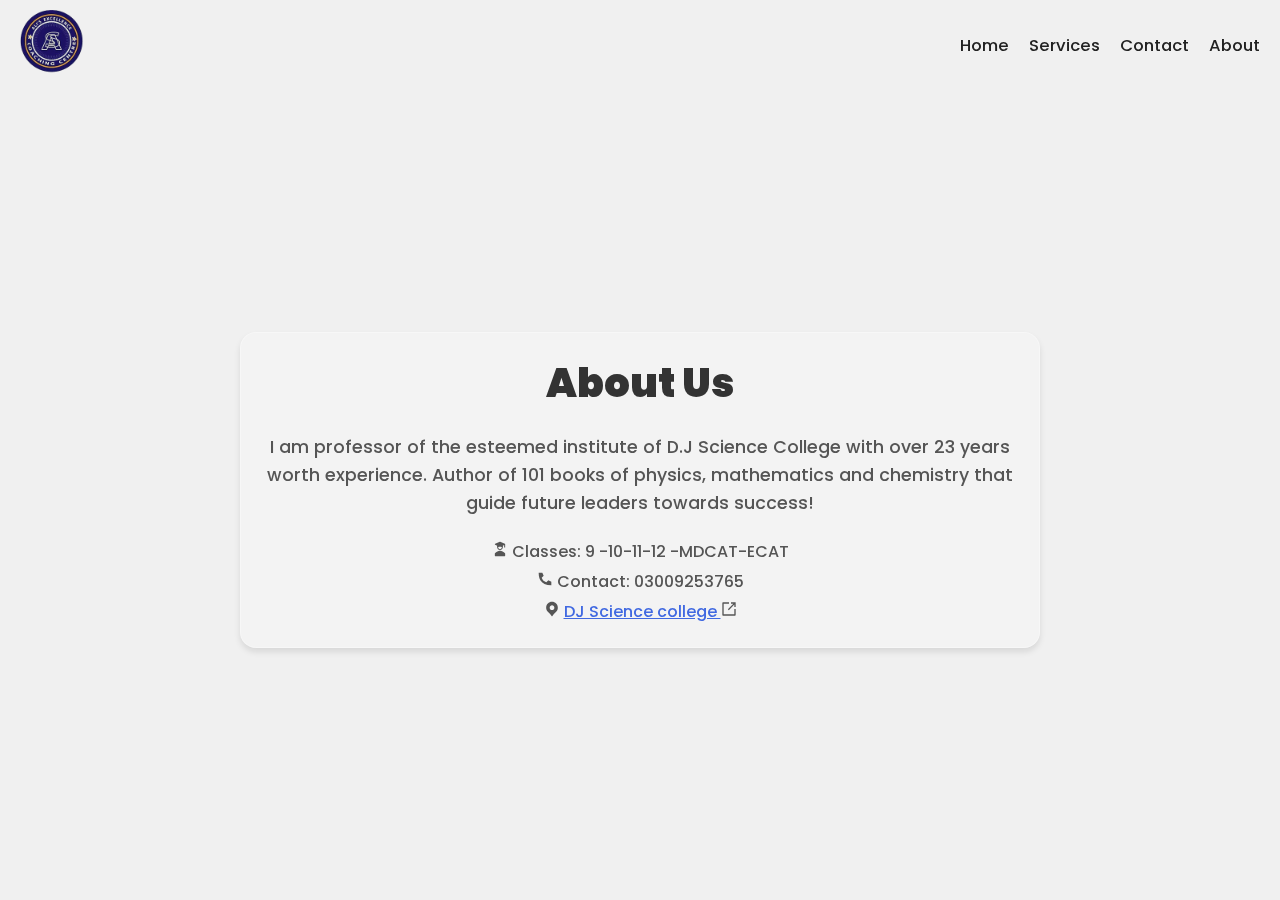
==== teachers/about.html @ 1c051f92 "Add files via upload" ====
<!DOCTYPE html>
<html lang="en">

<head>
    <meta charset="UTF-8">
    <meta name="viewport" content="width=device-width, initial-scale=1.0">
    <title>About Us | Syed Ather Ali Official</title>
    <link rel="shortcut icon" href="https://www.iit.edu/themes/iit/assets/favicons/favicon.ico?v=2" type="image/x-icon">
    <style>
        @import url('https://fonts.googleapis.com/css2?family=Poppins:wght@400;500;600&display=swap');

        * {
            box-sizing: border-box;
            margin: 0;
            padding: 0;
            font-family: "Poppins", sans-serif;
            font-weight: 500;
            font-style: normal;
        }

        body {
            height: 100vh;
            margin: 0;
            display: flex;
            justify-content: center;
            align-items: center;
            overflow: hidden;
            position: relative;
            background-color: #f0f0f0;
        }

        body::before {
            content: '';
            position: absolute;
            top: 0;
            left: 0;
            width: 100%;
            height: 100%;
            background-image: url('https://photos.wikimapia.org/p/00/05/22/75/09_big.jpg');
            background-size: cover;
            background-position: center;
            opacity: 0.5;
            /* Adjust the opacity value to dim the background */
            z-index: -1;
        }


        .navbar {
            display: flex;
            justify-content: space-between;
            align-items: center;
            padding: 10px 20px;
            width: 100%;
            position: fixed;
            top: 0;
        }

        .brand-title img {
            width: 5vw;
        }

        .navbar-links {
            display: flex;
            align-items: center;
            background-color: transparent;
        }

        .navbar-links ul {
            display: flex;
            list-style: none;
        }

        .navbar-links li {
            margin-left: 20px;
        }

        .navbar-links a {
            text-decoration: none;
            color: #222;
            font-size: 1.3vw;
            position: relative;
            transition: color 0.3s;
        }

        .navbar-links a:hover {
            color: black;
        }

        .navbar-links a::before {
            content: '';
            position: absolute;
            width: 100%;
            height: 3px;
            bottom: 0;
            left: 0;
            background-color: black;
            visibility: hidden;
            transform: scaleX(0);
            transition: all 0.3s ease-in-out;
        }

        .navbar-links a:hover::before {
            visibility: visible;
            transform: scaleX(1);
        }

        .toggle-button {
            display: none;
            flex-direction: column;
            justify-content: space-between;
            width: 30px;
            height: 21px;
        }

        .toggle-button .bar {
            height: 3px;
            width: 100%;
            background-color: black;
            border-radius: 10px;
        }


        .content {
            width: 90%;
            max-width: 800px;
            background: rgba(255, 255, 255, 0.2);
            border-radius: 16px;
            backdrop-filter: blur(10px);
            -webkit-backdrop-filter: blur(10px);
            border: 1px solid rgba(255, 255, 255, 0.3);
            box-shadow: 0 4px 6px rgba(0, 0, 0, 0.1);
            padding: 20px;
            margin: 100px auto 20px;
            text-align: center;
        }

        .content h1 {
            font-size: 2.5rem;
            margin-bottom: 20px;
            color: #333;
            font-weight: 1000;
        }

        .content p {
            font-size: 1.1rem;
            color: #555;
            line-height: 1.6;
        }

        #about-assets {
            margin-top: 20px;
            line-height: 30px;
            color: #555;
        }

        #about-assets a {
            color: royalblue;
        }


        @media (max-width: 600px) {

            body::before {
                background-position: bottom right;
            }

            .navbar-links {
                display: none;
                width: 100%;
                flex-direction: column;
                position: absolute;
                top: 50px;
                left: 0;
                padding: 20px 0;
                transition: max-height 0.5s ease-in-out, opacity 0.5s ease-in-out;
                max-height: 0;
                opacity: 0;
                overflow: hidden;
                box-shadow: 0 8px 8px -4px rgba(0, 0, 0, 0.3);
            }

            .navbar-links ul {
                flex-direction: column;
                width: 100%;
            }

            .navbar-links ul li {
                text-align: center;
                margin: 10px 0;
            }

            .navbar-links a {
                padding: 10px 20px;
                color: #222;
                text-transform: uppercase;
                font-size: 4.1vw;
            }

            .navbar-links a:hover {
                color: black;
                border-radius: 5px;
            }

            .toggle-button {
                display: flex;
                width: 25px;
                height: 15px;
            }

            .navbar-links.open {
                display: flex;
                max-height: 500px;
                background: rgba(255, 255, 255, 0.1);
                border-radius: 16px;
                backdrop-filter: blur(10px);
                -webkit-backdrop-filter: blur(10px);
                border: 1px solid rgba(255, 255, 255, 0.3);
                box-shadow: 0 4px 6px rgba(0, 0, 0, 0.1);
                opacity: 1;
            }

            .brand-title img {
                margin: -7px;
                width: 14vw;
            }
        }
    </style>
</head>

<body>
    <nav class="navbar">
        <div class="brand-title"><img src="assets/logo.png" alt="Logo"></div>
        <a href="javascript:void(0);" class="toggle-button" onclick="toggleMenu()">
            <span class="bar"></span>
            <span class="bar"></span>
            <span class="bar"></span>
        </a>
        <div class="navbar-links" id="navbar-links">
            <ul>
                <li><a href="index.html">Home</a></li>
                <li><a href="#">Services</a></li>
                <li><a href="#">Contact</a></li>
                <li><a href="#">About</a></li>
            </ul>
        </div>
    </nav>

    <div class="content">
        <h1>About Us</h1>
        <p>I am professor of the esteemed institute of D.J Science College with over 23 years worth experience. Author
            of 101 books of physics, mathematics and chemistry that guide future leaders towards success!
        <div id="about-assets">
            <img src="assets/class.svg"> Classes: 9 -10-11-12 -MDCAT-ECAT <br>
            <img src="assets/phone.svg"> Contact: 03009253765 <br>
            <img src="assets/location.svg"> <a href="https://maps.app.goo.gl/ZA5YKfHTSJfEeDug8" target="_blank">DJ
                Science
                college <img src="assets/link.svg"></a>
        </div>

        </p>
    </div>

    <script>
        function toggleMenu() {
            var navbarLinks = document.getElementById("navbar-links");
            if (navbarLinks.classList.contains("open")) {
                navbarLinks.classList.remove("open");
            } else {
                navbarLinks.classList.add("open");
            }
        }
    </script>
</body>

</html>
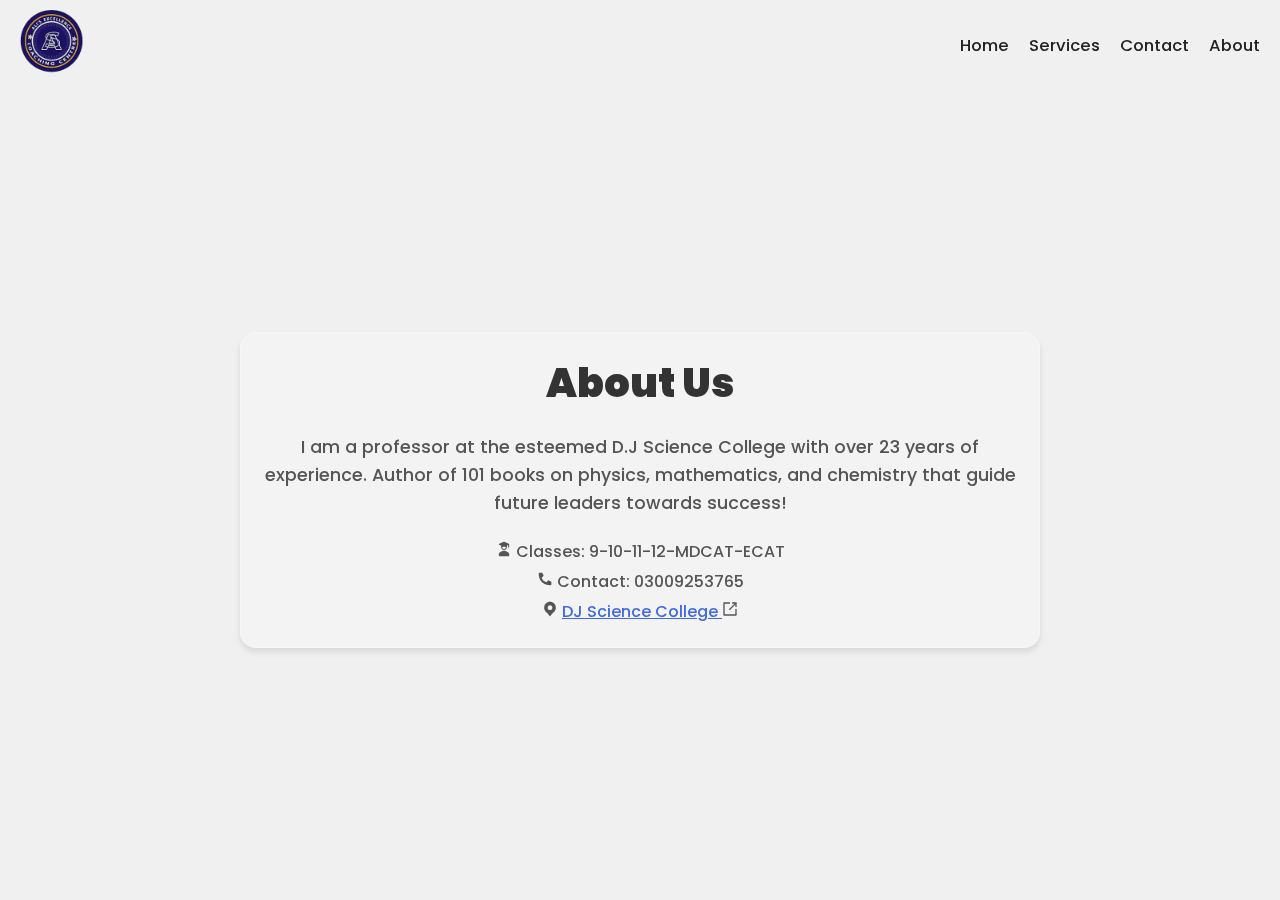
==== commit 453d25d9: "some little big fixes🤏" ====
--- a/teachers/about.html
+++ b/teachers/about.html
@@ -40,10 +40,8 @@
             background-size: cover;
             background-position: center;
             opacity: 0.5;
-            /* Adjust the opacity value to dim the background */
             z-index: -1;
         }
-
 
         .navbar {
             display: flex;
@@ -53,6 +51,7 @@
             width: 100%;
             position: fixed;
             top: 0;
+            z-index: 1;
         }
 
         .brand-title img {
@@ -118,7 +117,6 @@
             background-color: black;
             border-radius: 10px;
         }
-
 
         .content {
             width: 90%;
@@ -132,6 +130,7 @@
             padding: 20px;
             margin: 100px auto 20px;
             text-align: center;
+            z-index: 0;
         }
 
         .content h1 {
@@ -156,7 +155,6 @@
         #about-assets a {
             color: royalblue;
         }
-
 
         @media (max-width: 600px) {
 
@@ -247,17 +245,12 @@
 
     <div class="content">
         <h1>About Us</h1>
-        <p>I am professor of the esteemed institute of D.J Science College with over 23 years worth experience. Author
-            of 101 books of physics, mathematics and chemistry that guide future leaders towards success!
+        <p>I am a professor at the esteemed D.J Science College with over 23 years of experience. Author of 101 books on physics, mathematics, and chemistry that guide future leaders towards success!</p>
         <div id="about-assets">
-            <img src="assets/class.svg"> Classes: 9 -10-11-12 -MDCAT-ECAT <br>
+            <img src="assets/class.svg"> Classes: 9-10-11-12-MDCAT-ECAT <br>
             <img src="assets/phone.svg"> Contact: 03009253765 <br>
-            <img src="assets/location.svg"> <a href="https://maps.app.goo.gl/ZA5YKfHTSJfEeDug8" target="_blank">DJ
-                Science
-                college <img src="assets/link.svg"></a>
+            <img src="assets/location.svg"> <a href="https://maps.app.goo.gl/ZA5YKfHTSJfEeDug8" target="_blank">DJ Science College <img src="assets/link.svg"></a>
         </div>
-
-        </p>
     </div>
 
     <script>
@@ -272,4 +265,4 @@
     </script>
 </body>
 
-</html>+</html>
